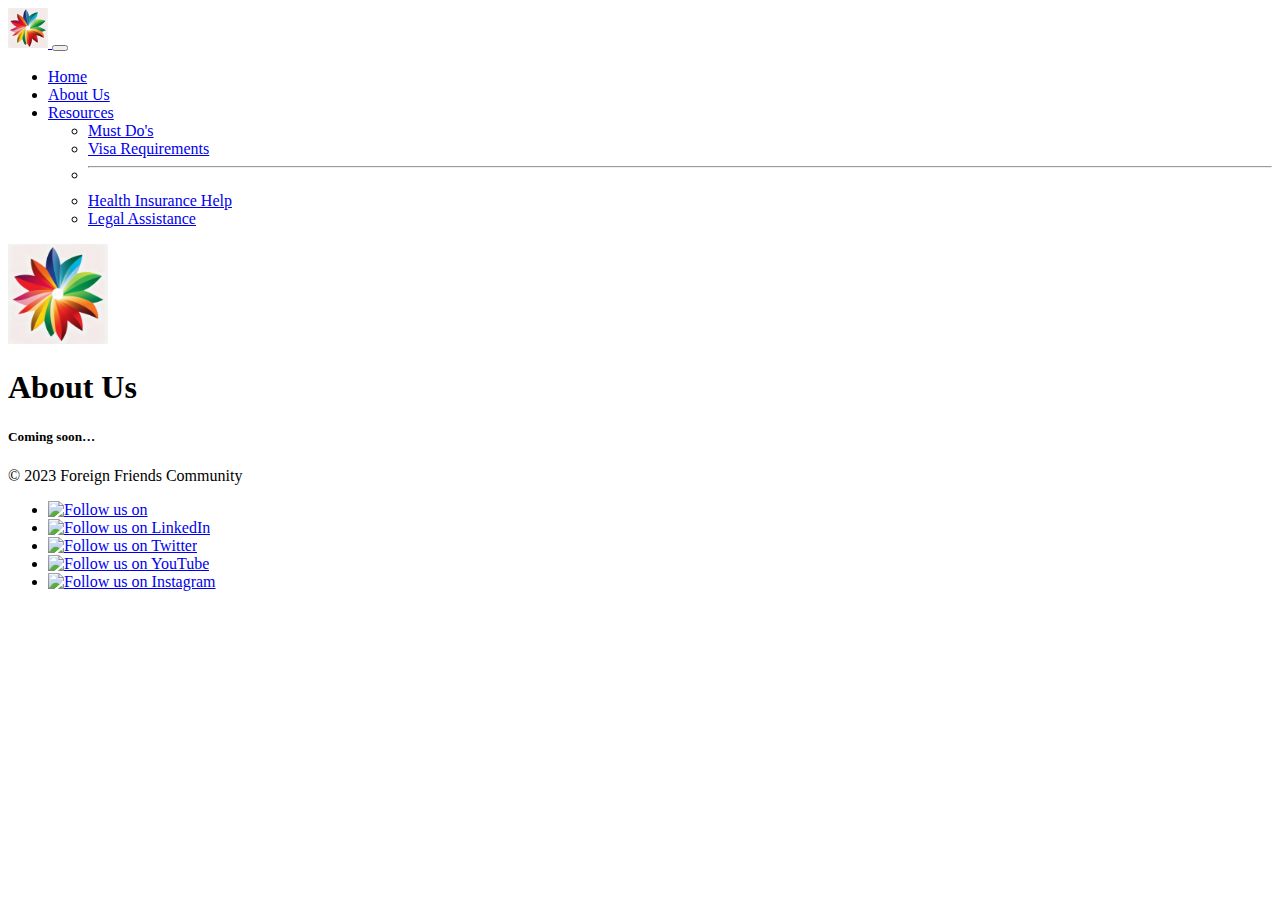
==== about.html @ 631be441 "edits" ====
<!doctype html>
<html lang="en" class="h-100">
  <head>
    <meta charset="utf-8">
    <meta name="viewport" content="width=device-width, initial-scale=1">

    <!-- Bootstrap CSS -->
    <link href="https://cdn.jsdelivr.net/npm/bootstrap@5.2.3/dist/css/bootstrap.min.css" rel="stylesheet" integrity="sha384-rbsA2VBKQhggwzxH7pPCaAqO46MgnOM80zW1RWuH61DGLwZJEdK2Kadq2F9CUG65" crossorigin="anonymous">

    <!-- Own Styles -->
    <link rel="stylesheet" href="css/styles.css">

    <!-- Bootstrap Javascript -->
    <script src="https://cdn.jsdelivr.net/npm/bootstrap@5.2.3/dist/js/bootstrap.bundle.min.js" integrity="sha384-kenU1KFdBIe4zVF0s0G1M5b4hcpxyD9F7jL+jjXkk+Q2h455rYXK/7HAuoJl+0I4" crossorigin="anonymous"></script>

    <title>PRJ4 Base Group Template &mdash; Hero Section UX</title>

    <!-- Google Analytics code goes just below here (check PRJ4 Guide for details) -->

    <!-- End of Google Analytics code -->

  </head>
  <body class="h-100 d-flex flex-column">

    <!-- Navigation bar, adapted from https://getbootstrap.com/docs/5.1/components/navbar/ -->
    <nav class="navbar navbar-expand-lg navbar-light">
      <div class="container-fluid">
        <a class="navbar-brand" href="#">
          <img src="images/logo.jpeg" width="40" alt="Breda University of Applied Sciences">
        </a>
        <button class="navbar-toggler" type="button" data-bs-toggle="collapse" data-bs-target="#navbarSupportedContent" aria-controls="navbarSupportedContent" aria-expanded="false" aria-label="Toggle navigation">
          <span class="navbar-toggler-icon"></span>
        </button>
        <div class="collapse navbar-collapse" id="navbarSupportedContent">
          <ul class="navbar-nav me-auto mb-2 mb-lg-0">
            <li class="nav-item">
              <a class="nav-link active" aria-current="page" href="index.html">Home</a>
            </li>
            
            <li class="nav-item">
              <a class="nav-link" href="about.html">About Us</a>
            </li>
			  <li class="nav-item dropdown">
              <a class="nav-link dropdown-toggle" href="#" id="navbarDropdown" role="button" data-bs-toggle="dropdown" aria-expanded="false">
                Resources
              </a>
              <ul class="dropdown-menu" aria-labelledby="navbarDropdown">
                <li><a class="dropdown-item" href="mustdo.html">Must Do's</a></li>
                <li><a class="dropdown-item" href="visarequire.html">Visa Requirements</a></li>
                <li><hr class="dropdown-divider"></li>
                <li><a class="dropdown-item" href="healthinsurance.html">Health Insurance Help</a></li>
                <li><a class="dropdown-item" href="legal help.html">Legal Assistance</a></li>
              </ul>
			  </li>
			</ul>
        </div>
      </div>
    </nav>
    <!-- End of navigation bar -->

  

   <!-- Start of main placeholder in landing page -->
    <main class="h-100 d-flex flex-column justify-content-center align-items-center">
      <img class="mb-4" src="images/logo.jpeg" width="100">
      <h1>About Us&nbsp;</h1>
      <h5 class="fst-italic mb-5">Coming soon…</h5>
    </main>
    <!-- End of main placeholder -->

    <!-- A footer with socials -->
    <footer class="shadow-lg mt-auto py-4 bg-body">
      <div class="container d-flex justify-content-between align-items-center">
        <p>
          © 2023 Foreign Friends Community
        </p>
        <ul class="list-unstyled d-flex align-items-center opacity-75">
          <li>
            <a href="https://www.facebook.com/foreignfriendscommunity" target="_blank">
              <img class="m-2" src="images/facebook.svg" alt="Follow us on" width="26">
            </a>
          </li>
          <li>
            <a href="https://www.linkedin.com/company/foreignfriendscommunity/" target="_blank">
              <img class="m-2" src="images/linkedin.svg" alt="Follow us on LinkedIn" width="26">
            </a>
          </li>
          <li>
            <a href="https://twitter.com/foreignfriendsco" target="_blank">
              <img class="m-2" src="images/twitter.svg" alt="Follow us on Twitter" width="26">
            </a>
          </li>
          <li>
            <a href="https://www.youtube.com/ForeignFriendsCommunity" target="_blank">
              <img class="m-2" src="images/youtube.svg" alt="Follow us on YouTube" width="26">
            </a>
          </li>
          <li>
            <a href="https://www.instagram.com/foreignfriendsco/" target="_blank">
              <img class="m-2" src="images/instagram.svg" alt="Follow us on Instagram" width="26">
            </a>
          </li>
        </ul>
      </div>
    </footer>
    <!-- End of the grid -->

  </body>
</html>
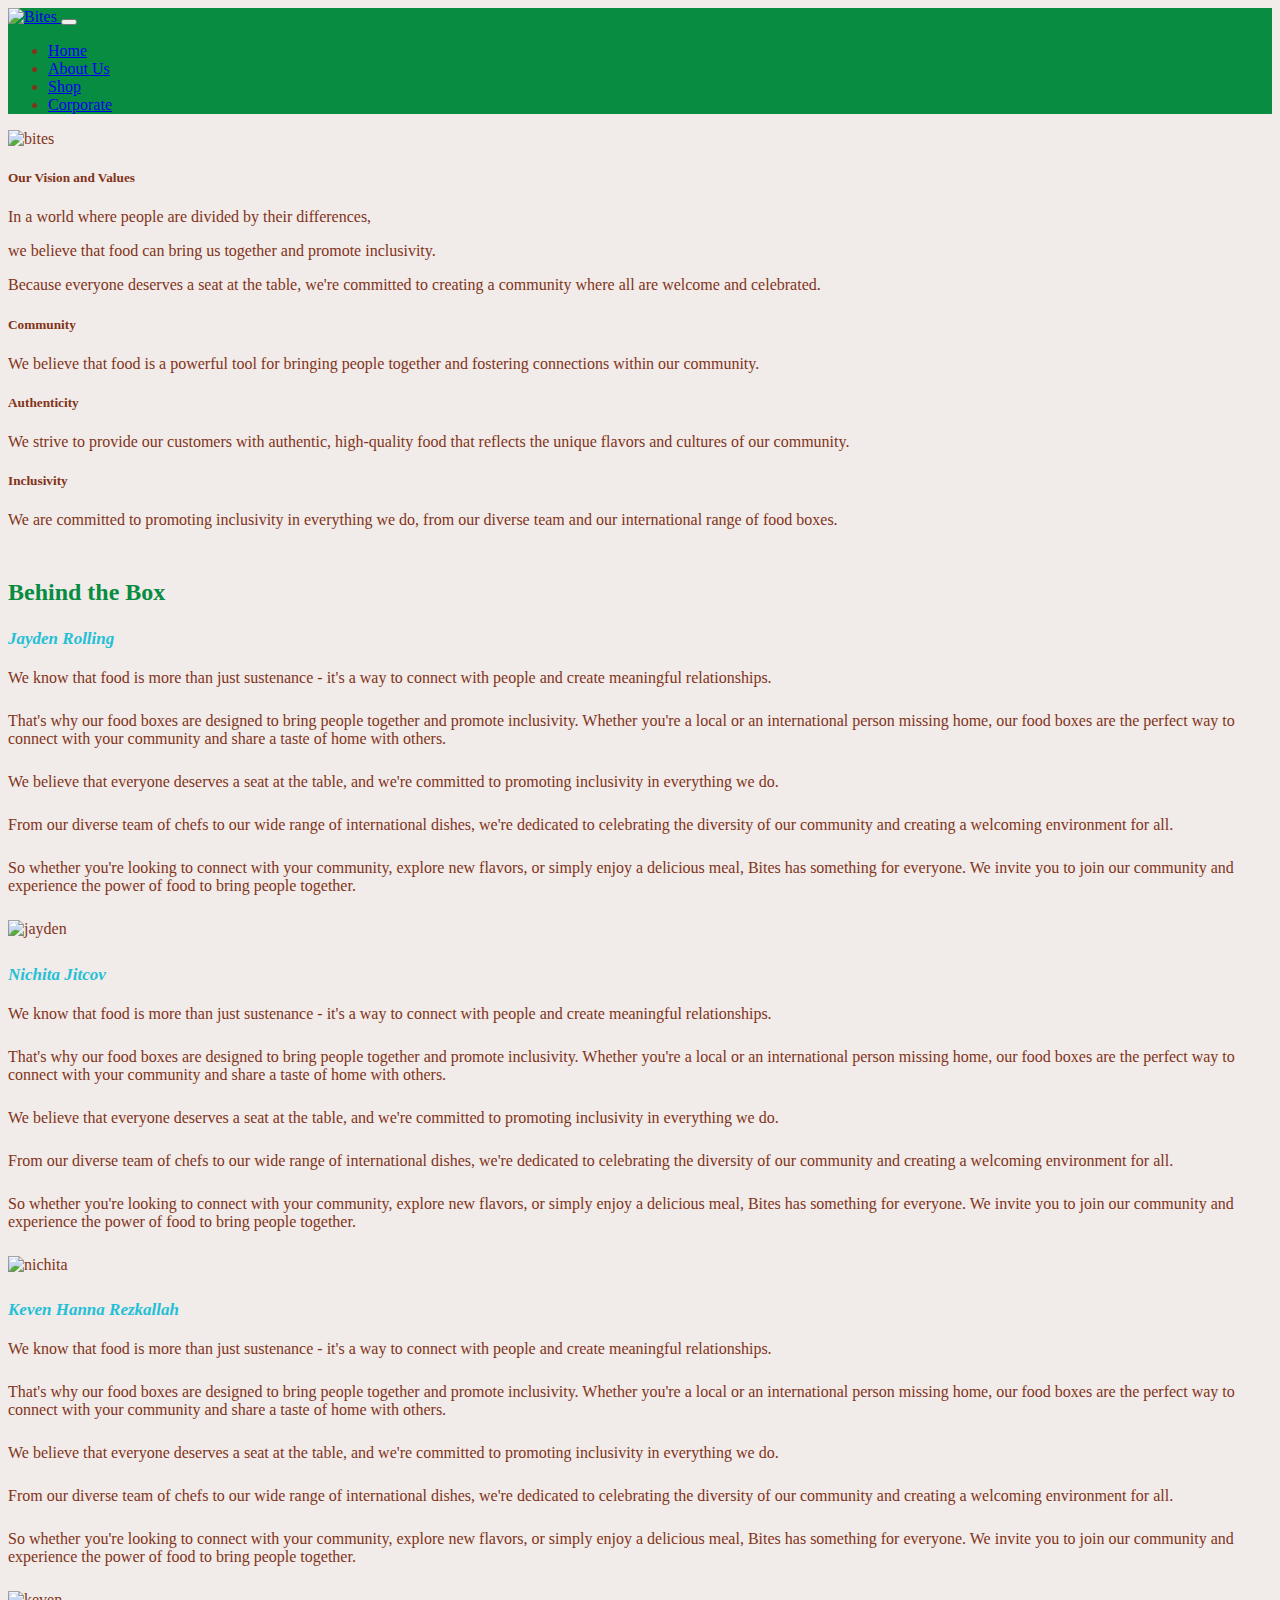
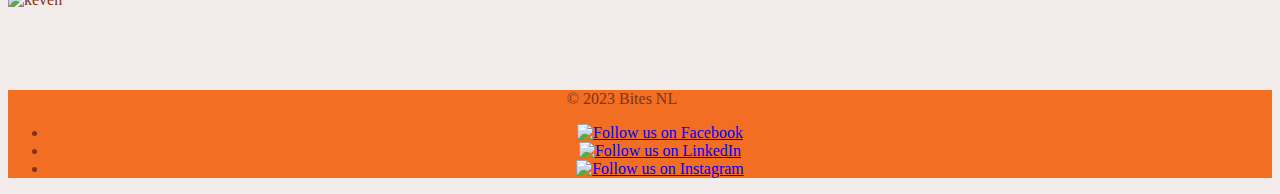
==== commit 8b037676: "font final" ====
--- a/about.html
+++ b/about.html
@@ -1,6 +1,26 @@
 <!doctype html>
 <html lang="en" class="h-100">
   <head>
+	  <style type="text/css">
+@font-face {
+    font-family: "Agrandir";
+    src: url("agrandir/Agrandir-Regular.otf") format("truetype");
+}
+p.customfont { 
+    font-family: "Agrandir";
+}
+</style>
+	  <!-- Google Analytics code goes just below here (check PRJ4 Guide for details) -->
+<!-- Google tag (gtag.js) -->
+<script async src="https://www.googletagmanager.com/gtag/js?id=G-PT42BKTVSH"></script>
+<script>
+  window.dataLayer = window.dataLayer || [];
+  function gtag(){dataLayer.push(arguments);}
+  gtag('js', new Date());
+
+  gtag('config', 'G-PT42BKTVSH');
+</script>
+    <!-- End of Google Analytics code -->
     <meta charset="utf-8">
     <meta name="viewport" content="width=device-width, initial-scale=1">
 
@@ -13,11 +33,8 @@
     <!-- Bootstrap Javascript -->
     <script src="https://cdn.jsdelivr.net/npm/bootstrap@5.2.3/dist/js/bootstrap.bundle.min.js" integrity="sha384-kenU1KFdBIe4zVF0s0G1M5b4hcpxyD9F7jL+jjXkk+Q2h455rYXK/7HAuoJl+0I4" crossorigin="anonymous"></script>
 
-    <title>PRJ4 Base Group Template &mdash; Hero Section UX</title>
+    <title>PRJ4 Team 4 - Bites NL &mdash; About Page</title>
 
-    <!-- Google Analytics code goes just below here (check PRJ4 Guide for details) -->
-
-    <!-- End of Google Analytics code -->
 
   </head>
   <body class="h-100 d-flex flex-column">
@@ -26,7 +43,7 @@
     <nav class="navbar navbar-expand-lg navbar-light">
       <div class="container-fluid">
         <a class="navbar-brand" href="#">
-          <img src="images/logo.jpeg" width="40" alt="Breda University of Applied Sciences">
+          <img src="images/logo.png" width="55" alt="Bites">
         </a>
         <button class="navbar-toggler" type="button" data-bs-toggle="collapse" data-bs-target="#navbarSupportedContent" aria-controls="navbarSupportedContent" aria-expanded="false" aria-label="Toggle navigation">
           <span class="navbar-toggler-icon"></span>
@@ -40,63 +57,133 @@
             <li class="nav-item">
               <a class="nav-link" href="about.html">About Us</a>
             </li>
-			  <li class="nav-item dropdown">
-              <a class="nav-link dropdown-toggle" href="#" id="navbarDropdown" role="button" data-bs-toggle="dropdown" aria-expanded="false">
-                Resources
-              </a>
-              <ul class="dropdown-menu" aria-labelledby="navbarDropdown">
-                <li><a class="dropdown-item" href="mustdo.html">Must Do's</a></li>
-                <li><a class="dropdown-item" href="visarequire.html">Visa Requirements</a></li>
-                <li><hr class="dropdown-divider"></li>
-                <li><a class="dropdown-item" href="healthinsurance.html">Health Insurance Help</a></li>
-                <li><a class="dropdown-item" href="legal help.html">Legal Assistance</a></li>
-              </ul>
+			  <li class="nav-item">
+              <a class="nav-link" href="shop.html">Shop</a>
 			  </li>
+			   <li class="nav-item">
+              <a class="nav-link" href="corporate.html">Corporate</a>
+            </li>
 			</ul>
         </div>
       </div>
     </nav>
     <!-- End of navigation bar -->
 
+<main class="h-100 d-flex flex-column justify-content-center align-items-center">
+      <img class="mb-4" src="images/logo.png" width="300" alt="bites">
+      <h5 class="fst-italic mb-5">Our Vision and Values</h5>
+      <div class="container text-center">
+		  <p>In a world where people are divided by their differences,</p> <p> we believe that food can bring us together and promote inclusivity.</p> <p> Because everyone deserves a seat at the table, we're committed to creating a community where all are welcome and celebrated.
+</p>
+      </div>
+    </main>
   
 
-   <!-- Start of main placeholder in landing page -->
-    <main class="h-100 d-flex flex-column justify-content-center align-items-center">
-      <img class="mb-4" src="images/logo.jpeg" width="100">
-      <h1>About Us&nbsp;</h1>
-      <h5 class="fst-italic mb-5">Coming soon…</h5>
-    </main>
-    <!-- End of main placeholder -->
+   <main class="container my-4">
+      <div class="row g-3 justify-content-evenly">
 
-    <!-- A footer with socials -->
+        <!-- Card #1 -->
+        <div class="col-sm-6 col-lg-4 col-xl-3">
+          <div class="card shadow h-100">
+            <div class="card-body">
+              <h5 class="card-title"><strong>Community</strong></h5>
+              <p class="card-text">We believe that food is a powerful tool for bringing people together and fostering connections within our community.
+</p>
+            </div>
+          </div>
+        </div>
+	   
+
+        <!-- Card #2 -->
+        <div class="col-sm-6 col-lg-4 col-xl-3">
+          <div class="card shadow h-100">
+            <div class="card-body">
+              <h5 class="card-title"><strong>Authenticity</strong>&nbsp;&nbsp;</h5>
+              <p class="card-text">We strive to provide our customers with authentic, high-quality food that reflects the unique flavors and cultures of our community.
+</p>
+            </div>
+          </div>
+        </div>
+
+        <!-- Card #3 -->
+        <div class="col-sm-6 col-lg-4 col-xl-3">
+          <div class="card shadow h-100">
+            <div class="card-body">
+              <h5 class="card-title"><strong>Inclusivity</strong></h5>
+              <p class="card-text">We are committed to promoting inclusivity in everything we do, from our diverse team and our international range of food boxes.
+</p>
+            </div>
+          </div>
+        </div>
+     </div> 
+	 </main>
+	  
+	  <div class="best-features">
+      <div class="container">
+        <div class="row">
+          <div class="col-md-12">
+            <div class="section-heading">
+              <h2><strong>Behind the Box</strong></h2>
+            </div>
+          </div>
+          <div class="col-md-6">
+            <div class="left-content">
+              <h4><em>Jayden Rolling</em></h4>
+              <p>We know that food is more than just sustenance - it's a way to connect with people and create meaningful relationships. </p>
+				<p>That's why our food boxes are designed to bring people together and promote inclusivity. Whether you're a local or an international person missing home, our food boxes are the perfect way to connect with your community and share a taste of home with others.</p> <p>We believe that everyone deserves a seat at the table, and we're committed to promoting inclusivity in everything we do. </p> <p>From our diverse team of chefs to our wide range of international dishes, we're dedicated to celebrating the diversity of our community and creating a welcoming environment for all.</p> <p>So whether you're looking to connect with your community, explore new flavors, or simply enjoy a delicious meal, Bites has something for everyone. We invite you to join our community and experience the power of food to bring people together.</p>
+            </div>
+          </div>
+          <div class="col-md-6">
+            <div class="right-image">
+              <img src="images/jayden.jpg" alt="jayden">
+            </div>
+          </div>
+			 <div class="col-md-6">
+            <div class="left-content">
+              <h4><em>Nichita Jitcov</em></h4>
+              <p>We know that food is more than just sustenance - it's a way to connect with people and create meaningful relationships. </p>
+				<p>That's why our food boxes are designed to bring people together and promote inclusivity. Whether you're a local or an international person missing home, our food boxes are the perfect way to connect with your community and share a taste of home with others.</p> <p>We believe that everyone deserves a seat at the table, and we're committed to promoting inclusivity in everything we do. </p> <p>From our diverse team of chefs to our wide range of international dishes, we're dedicated to celebrating the diversity of our community and creating a welcoming environment for all.</p> <p>So whether you're looking to connect with your community, explore new flavors, or simply enjoy a delicious meal, Bites has something for everyone. We invite you to join our community and experience the power of food to bring people together.</p>
+            </div>
+          </div>
+          <div class="col-md-6">
+            <div class="right-image">
+              <img src="images/nichita.jpg" alt="nichita">
+            </div>
+          </div>
+			 <div class="col-md-6">
+            <div class="left-content">
+              <h4><em>Keven Hanna Rezkallah</em></h4>
+              <p>We know that food is more than just sustenance - it's a way to connect with people and create meaningful relationships. </p>
+				<p>That's why our food boxes are designed to bring people together and promote inclusivity. Whether you're a local or an international person missing home, our food boxes are the perfect way to connect with your community and share a taste of home with others.</p> <p>We believe that everyone deserves a seat at the table, and we're committed to promoting inclusivity in everything we do. </p> <p>From our diverse team of chefs to our wide range of international dishes, we're dedicated to celebrating the diversity of our community and creating a welcoming environment for all.</p> <p>So whether you're looking to connect with your community, explore new flavors, or simply enjoy a delicious meal, Bites has something for everyone. We invite you to join our community and experience the power of food to bring people together.</p>
+            </div>
+          </div>
+          <div class="col-md-6">
+            <div class="right-image">
+              <img src="images/keven.jpg" alt="keven">
+            </div>
+          </div>
+        </div>
+      </div>
+    </div>
+
+  <!-- A footer with socials -->
     <footer class="shadow-lg mt-auto py-4 bg-body">
       <div class="container d-flex justify-content-between align-items-center">
         <p>
-          © 2023 Foreign Friends Community
-        </p>
+        © 2023 Bites NL&nbsp; &nbsp; &nbsp; &nbsp; &nbsp; </p>
         <ul class="list-unstyled d-flex align-items-center opacity-75">
           <li>
-            <a href="https://www.facebook.com/foreignfriendscommunity" target="_blank">
-              <img class="m-2" src="images/facebook.svg" alt="Follow us on" width="26">
+            <a href="https://www.facebook.com/profile.php?id=100090183999374" target="_blank">
+              <img class="m-2" src="images/facebook.svg" alt="Follow us on Facebook" width="26">
             </a>
           </li>
           <li>
-            <a href="https://www.linkedin.com/company/foreignfriendscommunity/" target="_blank">
+            <a href="https://www.linkedin.com/in/bites-nl-70115a26a/" target="_blank">
               <img class="m-2" src="images/linkedin.svg" alt="Follow us on LinkedIn" width="26">
             </a>
           </li>
           <li>
-            <a href="https://twitter.com/foreignfriendsco" target="_blank">
-              <img class="m-2" src="images/twitter.svg" alt="Follow us on Twitter" width="26">
-            </a>
-          </li>
-          <li>
-            <a href="https://www.youtube.com/ForeignFriendsCommunity" target="_blank">
-              <img class="m-2" src="images/youtube.svg" alt="Follow us on YouTube" width="26">
-            </a>
-          </li>
-          <li>
-            <a href="https://www.instagram.com/foreignfriendsco/" target="_blank">
+            <a href="https://www.instagram.com/bitesnl/" target="_blank">
               <img class="m-2" src="images/instagram.svg" alt="Follow us on Instagram" width="26">
             </a>
           </li>
--- a/css/styles.css
+++ b/css/styles.css
@@ -0,0 +1,715 @@
+/* Importing a Google Font */
+
+
+
+/* Changing the main font and background colour */
+
+body {
+	font-family: Agrandir, "Agrandir Grand Heavy", "Agrandir Grand Light", "Agrandir Narrow", "Agrandir Thin", "Agrandir Tight", "Agrandir Wide Black", "Agrandir Wide Light";
+	background-color: #F1EBEA;
+	color: #813418;
+}
+
+/* Changing the background colour for the header */
+
+header {
+	font-family: Agrandir, "Agrandir Grand Heavy", "Agrandir Grand Light", "Agrandir Narrow", "Agrandir Thin", "Agrandir Tight", "Agrandir Wide Black", "Agrandir Wide Light";
+	background-color: #078C41;
+}
+h2 {
+	color: #078C41;
+	font-family: Agrandir, "Agrandir Grand Heavy", "Agrandir Grand Light", "Agrandir Narrow", "Agrandir Thin", "Agrandir Tight", "Agrandir Wide Black", "Agrandir Wide Light"
+}
+
+h6 {
+	color: #078C41;
+}
+
+td,th,tr,row {
+	color: #813418;
+}
+
+
+
+
+
+/* Changing the background color for the navigation bar */
+
+.navbar {
+	background-color: #078C41;
+}
+
+/* Effect on social media buttons */
+
+footer a:hover {
+	opacity: .5
+}
+footer {
+	background-color: #F26E22;
+}
+/* Corporate navbar */
+
+#navbar-corporate a.active {
+	color: #800000;
+	font-weight: bold;
+}
+
+
+/* Latest Produtcs */
+
+.latest-products {
+	margin-top: 100px;
+}
+
+.latest-products .section-heading a {
+	float: right;
+	margin-top: -35px;
+	text-transform: uppercase;
+	font-size: 13px;
+	font-weight: 700;
+	color: #f33f3f;
+}
+
+.product-item {
+	border: 1px solid #eee;
+	margin-bottom: 30px;
+}
+
+.product-item .down-content {
+	padding: 30px;
+	position: relative;
+}
+
+.product-item img {
+	width: 100%;
+	overflow: hidden;
+}
+
+.product-item .down-content h4 {
+	font-size: 17px;
+	color: #f22233;
+	margin-bottom: 20px;
+}
+
+.product-item .down-content h6 {
+	position: absolute;
+	top: 30px;
+	right: 30px;
+	font-size: 18px;
+	color: #121212;
+}
+
+.product-item .down-content p {
+	margin-bottom: 20px;
+}
+
+.product-item .down-content ul li {
+	display: inline-block;
+}
+
+.product-item .down-content ul li i {
+	color: #f33f3f;
+	font-size: 14px;
+}
+
+.product-item .down-content span {
+	position: absolute;
+	right: 30px;
+	bottom: 30px;
+	font-size: 13px;
+	color: #f33f3f;
+	font-weight: 500;
+}
+
+
+
+
+/* Best Features */
+
+.about-features {
+	margin-top: 100px!important;
+}
+
+.about-features p {
+	border-bottom: 1px solid #eee;
+	padding-bottom: 20px;
+}
+
+.about-features .container .row {
+	padding-bottom: 0px!important;
+	border-bottom: none!important;
+}
+
+.best-features {
+	margin-top: 50px;
+}
+
+.best-features .container .row {
+	border-bottom: 1px solid #eee;
+	padding-bottom: 60px;
+}
+
+.best-features img {
+	width: 100%;
+	overflow: hidden;
+}
+
+.best-features h4 {
+	font-size: 17px;
+	color: #23c0d5;
+	margin-bottom: 20px;
+}
+
+.best-features ul.featured-list li {
+	display: block;
+	margin-bottom: 10px;
+}
+
+.best-features p {
+	margin-bottom: 25px;
+}
+
+.best-features ul.featured-list li a {
+	font-size: 14px;
+	color: #4a4a4a;
+	font-weight: 300;
+	transition: all .3s;
+	position: relative;
+	padding-left: 13px;
+}
+
+.best-features ul.featured-list li a:before {
+	content: '';
+	width: 5px;
+	height: 5px;
+	display: inline-block;
+	background-color: #4a4a4a;
+	position: absolute;
+	left: 0;
+	transition: all .3s;
+	top: 8px;
+}
+
+.best-features ul.featured-list li a:hover {
+	color: #f33f3f;
+}
+
+.best-features ul.featured-list li a:hover::before {
+	background-color: #f33f3f;
+}
+
+.best-features .filled-button {
+	margin-top: 20px;
+}
+
+
+
+
+
+/* Call To Action */
+
+.call-to-action .inner-content {
+	margin-top: 60px;
+	padding: 30px;
+	background-color: #f7f7f7;
+	border-radius: 5px;
+}
+
+.call-to-action .inner-content h4 {
+	font-size: 17px;
+	color: #1a6692;
+	margin-bottom: 15px;
+}
+
+.call-to-action .inner-content em {
+	font-style: normal;
+	font-weight: 700;
+}
+
+.call-to-action .inner-content .col-md-4 {
+	text-align: right;
+}
+
+.call-to-action .inner-content .filled-button {
+	margin-top: 12px;
+}
+
+
+
+
+/* Footer */
+
+footer {
+	text-align: center;
+}
+
+footer .inner-content {
+	border-top: 1px solid #eee;
+	margin-top: 60px;
+	padding: 60px 0px;
+}
+
+footer .inner-content p {
+	text-transform: uppercase;
+}
+
+footer .inner-content p a {
+	color: #f33f3f;
+	margin-left: 3px;
+}
+
+
+
+
+/* Product Page */
+
+.products {
+	margin-top: 100px;
+}
+
+.products .filters {
+	text-align: center;
+	border-bottom: 1px solid #eee;
+	padding-bottom: 10px;
+	margin-bottom: 60px;
+}
+
+.products .filters li {
+	text-transform: uppercase;
+	font-size: 13px;
+	font-weight: 700;
+	color: #121212;
+	display: inline-block;
+	margin: 0px 10px;
+	transition: all .3s;
+	cursor: pointer;
+}
+
+.products .filters ul li.active,
+.products .filters ul li:hover {
+  color: #f33f3f;
+}
+
+.products ul.pages {
+	margin-top: 30px;
+	text-align: center;
+}
+
+.products ul.pages li {
+	display: inline-block;
+	margin: 0px 2px;
+}
+
+.products ul.pages li a {
+	width: 44px;
+	height: 44px;
+	display: inline-block;
+	line-height: 42px;
+	border: 1px solid #eee;
+	font-size: 15px;
+	font-weight: 700;
+	color: #121212;
+	transition: all .3s;
+}
+
+.products ul.pages li a:hover,
+.products ul.pages li.active a {
+	background-color: #f33f3f;
+	border-color: #f33f3f;
+	color: #fff;
+}
+
+
+
+
+/* Team Members */
+
+.team-members {
+	margin-top: 100px;
+}
+
+.team-member {
+	border: 1px solid #eee;
+	margin-bottom: 30px;
+}
+
+.team-member img {
+	width: 100%;
+	overflow: hidden;
+}
+
+.team-member .down-content {
+	padding: 30px;
+	text-align: center;
+}
+
+.team-member .thumb-container {
+	position: relative;
+}
+
+.team-member .thumb-container .hover-effect {
+	position: absolute;
+	background-color: rgba(243,63,63,0.9);
+	top: 0;
+	left: 0;
+	width: 100%;
+	height: 100%;
+	opacity: 0;
+	visibility: hidden;
+	transition: all .5s;
+}
+
+.team-member .thumb-container .hover-effect .hover-content {
+	position: absolute;
+	display: inline-block;
+	width: 100%;
+	text-align: center;
+	top: 50%;
+	transform: translateY(-50%);
+}
+
+.team-member .thumb-container .hover-effect .hover-content ul.social-icons li a:hover {
+	background-color: #fff;
+	color: #f33f3f;
+}
+
+.team-member:hover .hover-effect {
+	visibility: visible;
+	opacity: 1;
+}
+
+.team-member .down-content h4 {
+	font-size: 17px;
+	color: #1a6692;
+	margin-bottom: 8px;
+}
+
+.team-member .down-content span {
+	display: block;
+	font-size: 13px;
+	color: #f33f3f;
+	font-weight: 500;
+	margin-bottom: 20px;
+}
+
+
+
+
+/* Services */
+
+.services {
+	background-image: url(../images/services-bg.jpg);
+	background-position: center center;
+	background-repeat: no-repeat;
+	background-size: cover;
+	background-attachment: fixed;
+	padding: 100px 0px;
+}
+
+.services .service-item {
+	text-align: center;
+}
+
+.services .service-item .icon {
+	background-color: #f7f7f7;
+	padding: 40px;
+}
+
+.services .service-item .icon i {
+	width: 100px;
+	height: 100px;
+	display: inline-block;
+	text-align: center;
+	line-height: 100px;
+	background-color: #f33f3f;
+	color: #fff;
+	font-size: 32px;
+}
+
+.services .service-item .down-content {
+	background-color: #fff;
+	padding: 40px 30px;
+}
+
+.services .service-item .down-content h4 {
+	font-size: 17px;
+	color: #1a6692;
+	margin-bottom: 20px;
+}
+
+.services .service-item .down-content p {
+	margin-bottom: 25px;
+}
+
+
+
+
+/* Clients */
+
+.happy-clients {
+	margin-top: 100px;
+	margin-bottom: 40px;
+}
+
+.happy-clients .client-item img {
+	max-width: 100%;
+	overflow: hidden;
+	transition: all .3s;
+	cursor: pointer;
+}
+
+.happy-clients .client-item img:hover {
+	opacity: 0.8;
+}
+
+
+
+
+/* Find Us */
+
+.find-us {
+	margin-top: 100px;
+}
+
+.find-us p {
+	border-bottom: 1px solid #eee;
+	padding-bottom: 30px;
+	margin-bottom: 30px;
+}
+
+.find-us h4 {
+	font-size: 17px;
+	color: #1a6692;
+	margin-bottom: 20px;
+}
+
+.find-us .left-content {
+	margin-left: 30px;
+}
+
+
+
+/* Send Message */
+
+.send-message {
+	margin-top: 100px;
+}
+
+.contact-form input {
+	font-size: 14px;
+	width: 100%;
+	height: 44px;
+	display: inline-block;
+	line-height: 42px;
+	border: 1px solid #eee;
+	border-radius: 0px;
+	margin-bottom: 30px;
+}
+
+.contact-form input:focus {
+	box-shadow: none;
+	border: 1px solid #eee;
+}
+
+.contact-form textarea {
+	font-size: 14px;
+	width: 100%;
+	min-width: 100%;
+	min-height: 120px;
+	height: 120px;
+	max-height: 180px;
+	border: 1px solid #eee;
+	border-radius: 0px;
+	margin-bottom: 30px;
+}
+
+.contact-form textarea:focus {
+	box-shadow: none;
+	border: 1px solid #eee;
+}
+
+.contact-form button.filled-button {
+	background-color: #f33f3f;
+	color: #fff;
+	font-size: 14px;
+	text-transform: capitalize;
+	font-weight: 300;
+	padding: 10px 20px;
+	border-radius: 5px;
+	display: inline-block;
+	transition: all 0.3s;
+	border: none;
+	outline: none;
+	cursor: pointer;
+}
+
+.contact-form button.filled-button:hover {
+	background-color: #121212;
+	color: #fff;
+}
+
+.accordion {
+	margin-left: 30px;
+}
+
+.accordion a {
+	cursor: pointer;
+	font-size: 17px;
+	color: #1a6692!important;
+	margin-bottom: 20px;
+	transition: all .3s;
+}
+
+.accordion a:hover {
+	color: #f33f3f!important;
+}
+
+.accordion a.active {
+  color: #f33f3f!important;
+}
+
+.accordion li .content {
+  display: none;
+  margin-top: 10px;
+}
+
+.accordion li:first-child {
+	border-top: 1px solid #eee;
+}
+
+.accordion li {
+	border-bottom: 1px solid #eee;
+	padding: 15px 0px;
+}
+
+/* Responsive Style */
+@media (max-width: 768px) {
+	.banner .text-content {
+		width: 90%;
+		margin-left: 5%;
+	}
+	.banner .text-content h4 {
+		font-size: 22px;
+	}
+
+	.banner .text-content h2 {
+		font-size: 36px;
+		letter-spacing: 0.5px;
+	}
+	.banner-item-01,
+	.banner-item-02,
+	.banner-item-03 {
+		padding: 180px 0px;
+	}
+	.page-heading .text-content h4 {
+		font-size: 22px;
+	}
+
+	.page-heading .text-content h2 {
+		font-size: 36px;
+		letter-spacing: 0.5px;
+	}
+	.latest-products .section-heading a {
+		float: none;
+		margin-top: 0px;
+		display: block;
+		margin-bottom: 20px;
+	}
+	.product-item .down-content h4 {
+		margin-bottom: 20px!important;
+	}
+	.product-item .down-content h6 {
+		position: absolute!important;
+		top: 30px!important;
+		right: 30px!important;
+	}
+	.product-item .down-content span {
+		position: absolute!important;
+		right: 30px!important;
+		bottom: 30px!important;
+	}
+	.best-features .left-content {
+		margin-bottom: 30px;
+	}
+	.call-to-action .inner-content {
+		text-align: center;
+	}
+	.call-to-action .inner-content .filled-button {
+		text-align: center;
+		width: 100%;
+		margin-top: 20px;
+	}
+	.about-features img {
+		margin-bottom: 30px;
+	}
+	.service-item {
+		margin-bottom: 30px;
+	}
+	.find-us #map {
+		margin-bottom: 30px;
+	}
+	.find-us .left-content {
+		margin-left: 0px;
+	}
+	.send-message .accordion {
+		margin-top: 30px;
+		margin-left: 0px;
+	}
+}
+
+@media (max-width: 992px) {
+	.navbar .navbar-brand {
+		position: absolute;
+		left: 30px;
+		top: 32px;
+	}
+	.navbar .navbar-brand {
+		width: auto;
+	}
+	.navbar:after {
+		display: none;
+	}
+	#navbarResponsive {
+	    z-index: 99999;
+	    position: absolute;
+	    top: 80px;
+	    left: 0;
+	    width: 100%;
+	    text-align: center;
+	    background-color: #fff;
+	    box-shadow: 0px 10px 10px rgba(0,0,0,0.1);
+	}
+	.navbar .navbar-nav .nav-item {
+		border-bottom: 1px solid #eee;
+	}
+	.navbar .navbar-nav .nav-item:last-child {
+		border-bottom: none;
+	}
+	.navbar .navbar-nav a.nav-link {
+		padding: 15px 0px;
+		color: #1e1e1e!important;
+	}
+	.navbar .navbar-nav .nav-link:hover,
+	.navbar .navbar-nav .active>.nav-link,
+	.navbar .navbar-nav .nav-link.active,
+	.navbar .navbar-nav .nav-link.show,
+	.navbar .navbar-nav .show>.nav-link {
+		color: #f33f3f!important;
+		border-bottom: none!important;
+		padding-bottom: 15px;
+	}
+	.product-item .down-content h4 {
+		margin-bottom: 10px;
+	}
+	.product-item .down-content h6 {
+		position: relative;
+		top: 0;
+		right: 0;
+		margin-bottom: 20px;
+	}
+	.product-item .down-content span {
+		position: relative;
+		right: 0;
+		bottom: 0;
+	}
+}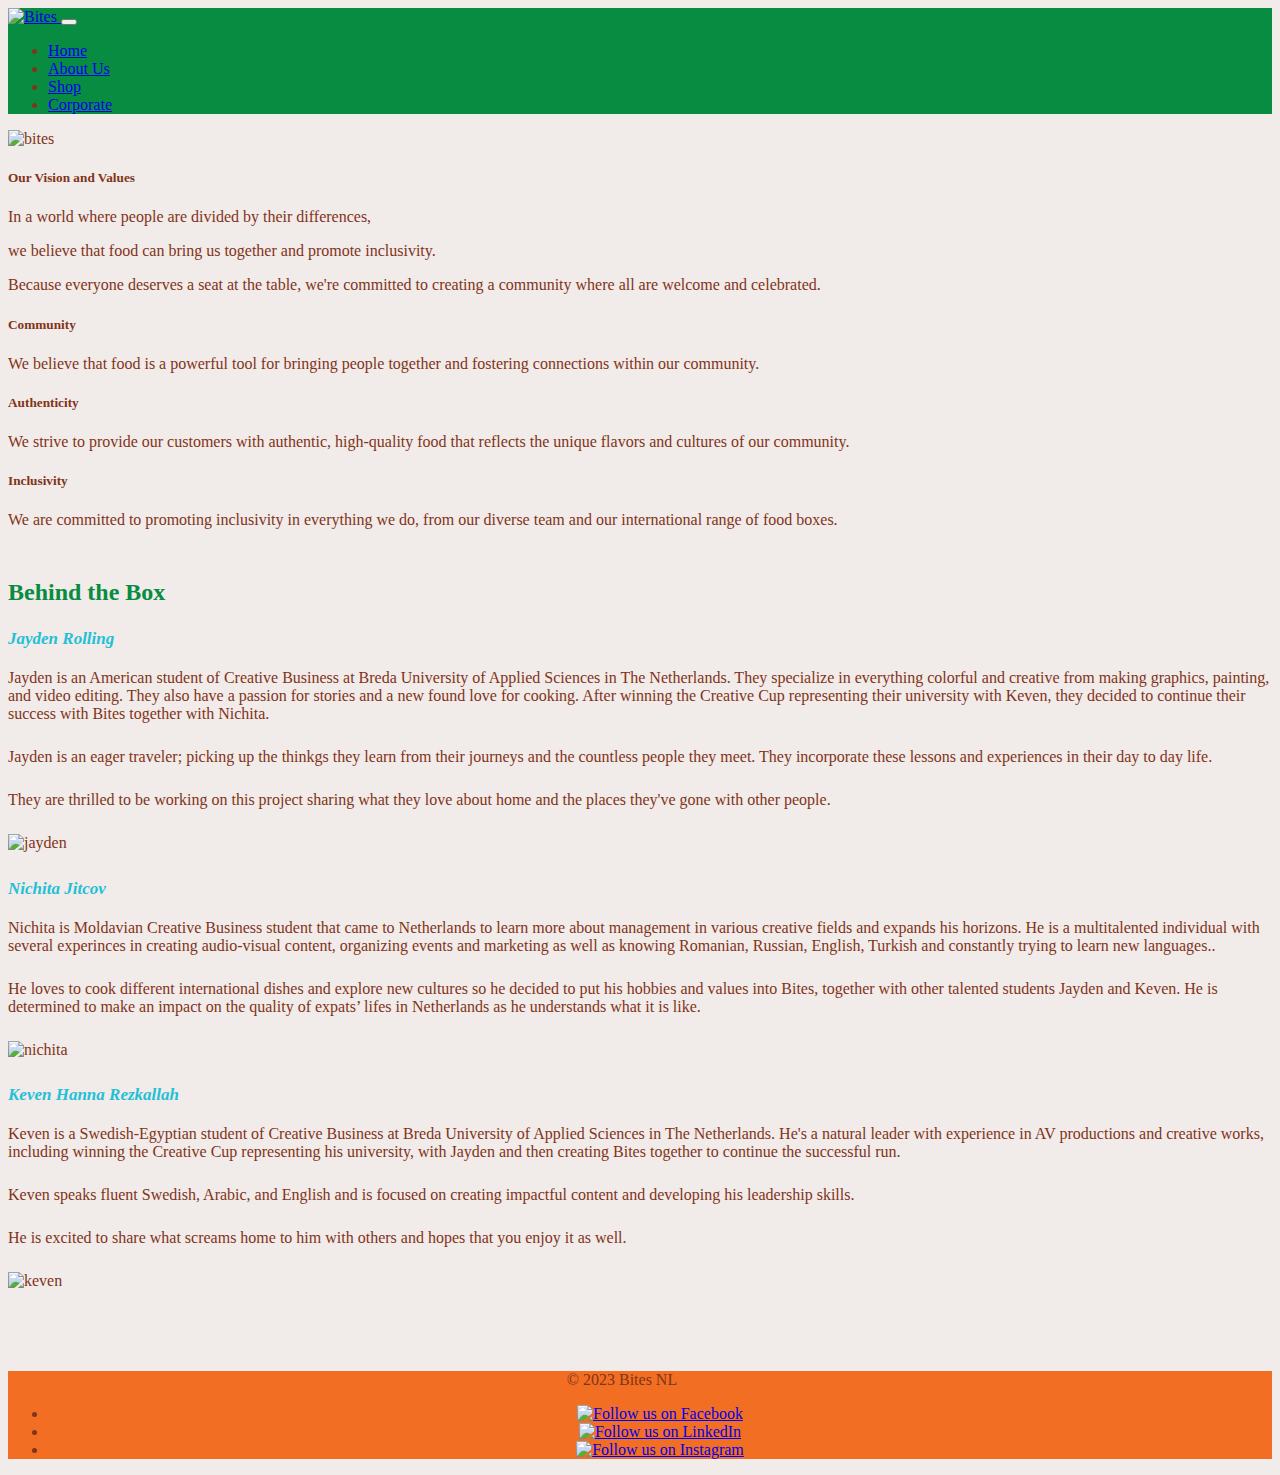
==== commit 10b117dd: "mostly corp stuff" ====
--- a/about.html
+++ b/about.html
@@ -129,8 +129,10 @@
           <div class="col-md-6">
             <div class="left-content">
               <h4><em>Jayden Rolling</em></h4>
-              <p>We know that food is more than just sustenance - it's a way to connect with people and create meaningful relationships. </p>
-				<p>That's why our food boxes are designed to bring people together and promote inclusivity. Whether you're a local or an international person missing home, our food boxes are the perfect way to connect with your community and share a taste of home with others.</p> <p>We believe that everyone deserves a seat at the table, and we're committed to promoting inclusivity in everything we do. </p> <p>From our diverse team of chefs to our wide range of international dishes, we're dedicated to celebrating the diversity of our community and creating a welcoming environment for all.</p> <p>So whether you're looking to connect with your community, explore new flavors, or simply enjoy a delicious meal, Bites has something for everyone. We invite you to join our community and experience the power of food to bring people together.</p>
+              <p>Jayden is an American student of Creative Business at Breda University of Applied Sciences in The Netherlands. They specialize in everything colorful and creative from making graphics, painting, and video editing. They also have a passion for stories and a new found love for cooking. After winning the Creative Cup representing their university with Keven, they decided to continue their success with Bites together with Nichita.</p>
+				<p>Jayden is an eager traveler; picking up the thinkgs they learn from their journeys and the countless people they meet. They incorporate these lessons and experiences in their day to day life. </p>
+				<p> They are thrilled to be working on this project sharing what they love about home and the places they've gone with other people.</p>
+				
             </div>
           </div>
           <div class="col-md-6">
@@ -141,8 +143,9 @@
 			 <div class="col-md-6">
             <div class="left-content">
               <h4><em>Nichita Jitcov</em></h4>
-              <p>We know that food is more than just sustenance - it's a way to connect with people and create meaningful relationships. </p>
-				<p>That's why our food boxes are designed to bring people together and promote inclusivity. Whether you're a local or an international person missing home, our food boxes are the perfect way to connect with your community and share a taste of home with others.</p> <p>We believe that everyone deserves a seat at the table, and we're committed to promoting inclusivity in everything we do. </p> <p>From our diverse team of chefs to our wide range of international dishes, we're dedicated to celebrating the diversity of our community and creating a welcoming environment for all.</p> <p>So whether you're looking to connect with your community, explore new flavors, or simply enjoy a delicious meal, Bites has something for everyone. We invite you to join our community and experience the power of food to bring people together.</p>
+              <p>Nichita is Moldavian Creative Business student that came to Netherlands to learn more about management in various creative fields and expands his horizons. He is a multitalented individual with several experinces in creating audio-visual content, organizing events and marketing as well as knowing Romanian, Russian, English, Turkish and constantly trying to learn new languages..</p>
+<p>He loves to cook different international dishes and explore new cultures so he decided to put his hobbies and values into Bites, together with other talented students Jayden and Keven.
+He is determined to make an impact on the quality of expats’ lifes in Netherlands as he understands what it is like.</p>
             </div>
           </div>
           <div class="col-md-6">
@@ -153,8 +156,10 @@
 			 <div class="col-md-6">
             <div class="left-content">
               <h4><em>Keven Hanna Rezkallah</em></h4>
-              <p>We know that food is more than just sustenance - it's a way to connect with people and create meaningful relationships. </p>
-				<p>That's why our food boxes are designed to bring people together and promote inclusivity. Whether you're a local or an international person missing home, our food boxes are the perfect way to connect with your community and share a taste of home with others.</p> <p>We believe that everyone deserves a seat at the table, and we're committed to promoting inclusivity in everything we do. </p> <p>From our diverse team of chefs to our wide range of international dishes, we're dedicated to celebrating the diversity of our community and creating a welcoming environment for all.</p> <p>So whether you're looking to connect with your community, explore new flavors, or simply enjoy a delicious meal, Bites has something for everyone. We invite you to join our community and experience the power of food to bring people together.</p>
+              
+				<p>Keven is a Swedish-Egyptian student of Creative Business at Breda University of Applied Sciences in The Netherlands. He's a natural leader with experience in AV productions and creative works, including winning the Creative Cup representing his university, with Jayden and then creating Bites together to continue the successful run. </p>
+				<p>Keven speaks fluent Swedish, Arabic, and English and is focused on creating impactful content and developing his leadership skills.</p>
+				<p>He is excited to share what screams home to him with others and hopes that you enjoy it as well.</p>
             </div>
           </div>
           <div class="col-md-6">
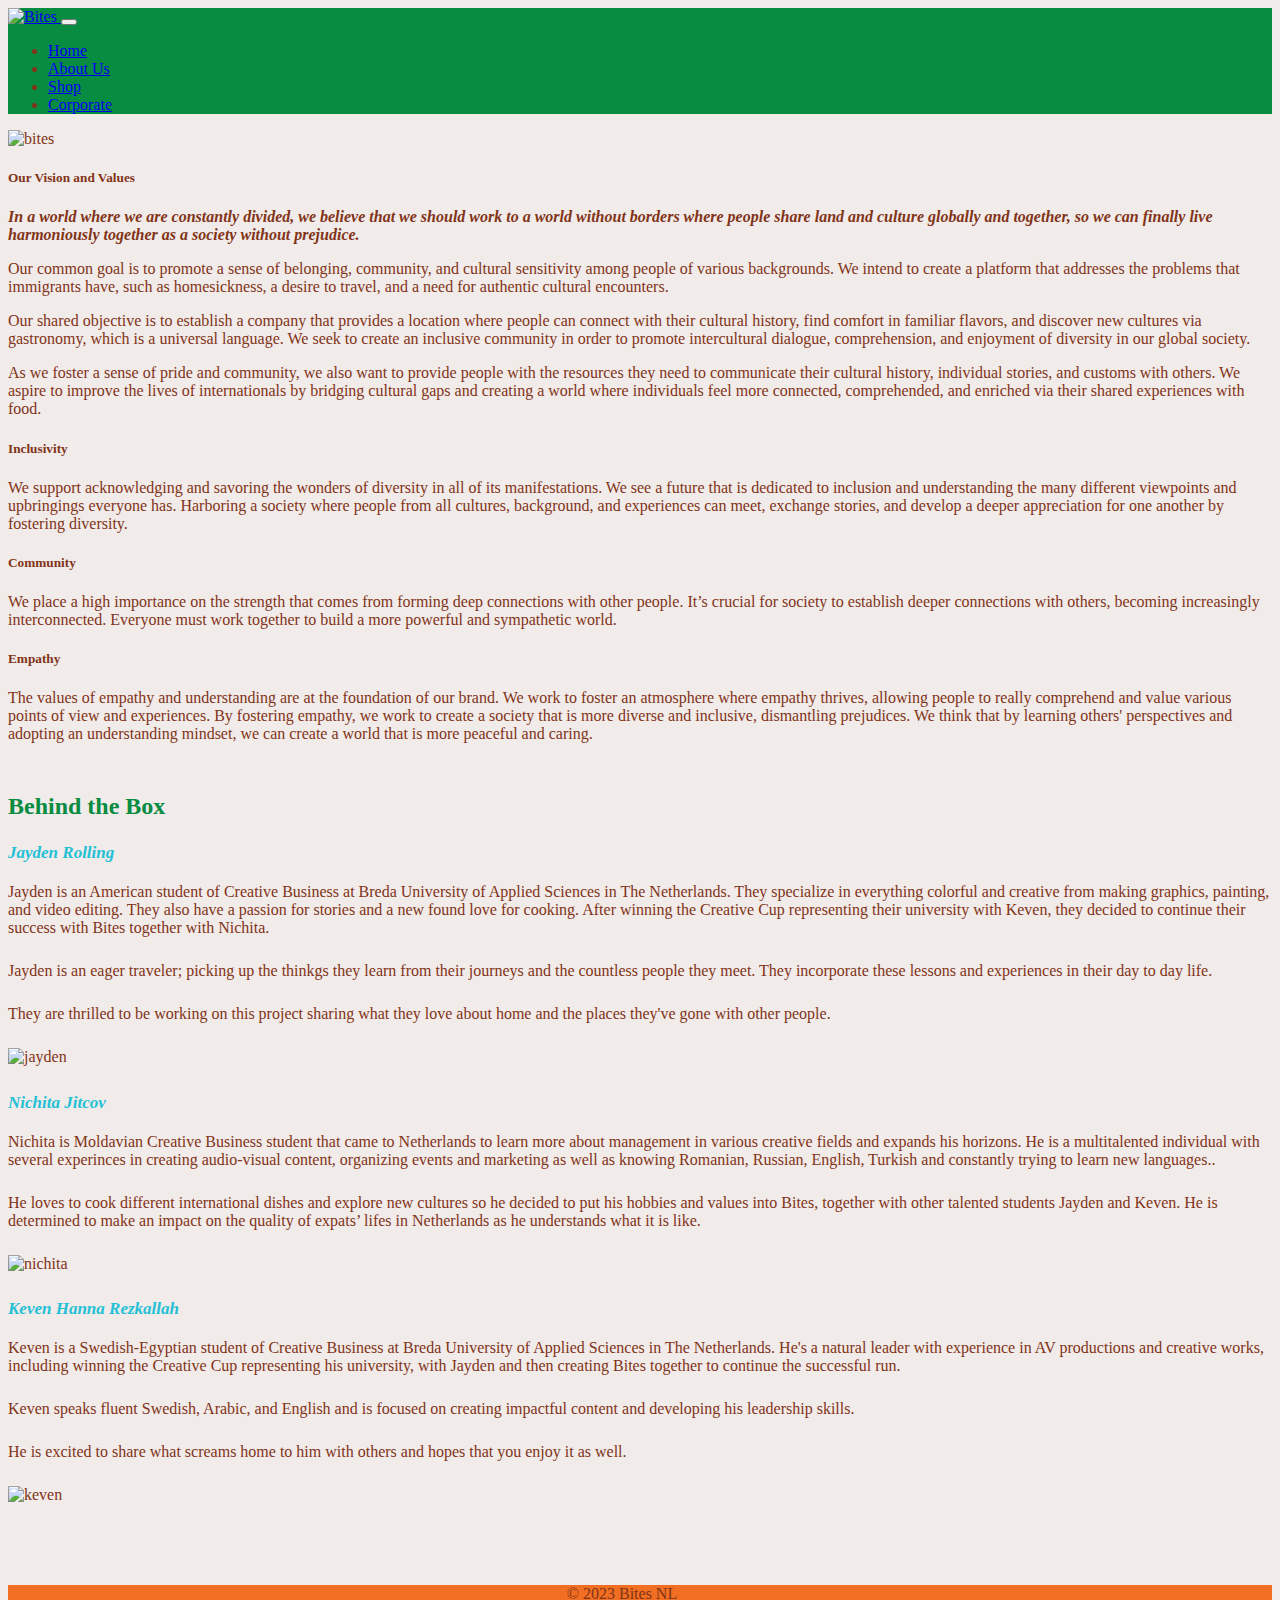
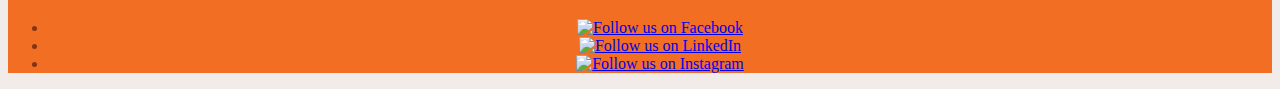
==== commit 3dddf8da: "edited content" ====
--- a/about.html
+++ b/about.html
@@ -73,7 +73,16 @@
       <img class="mb-4" src="images/logo.png" width="300" alt="bites">
       <h5 class="fst-italic mb-5">Our Vision and Values</h5>
       <div class="container text-center">
-		  <p>In a world where people are divided by their differences,</p> <p> we believe that food can bring us together and promote inclusivity.</p> <p> Because everyone deserves a seat at the table, we're committed to creating a community where all are welcome and celebrated.
+	    <p><em><strong>In a world where we are constantly divided, we believe that we should work to a world without borders where people share land and culture globally and together, so we can finally live harmoniously together as a society without prejudice. </strong></em></p>
+<p>Our common goal is to promote a sense of belonging, community, and cultural sensitivity among people of various backgrounds. We intend to create a platform that addresses the problems that immigrants have, such as homesickness, a desire to travel, and a need for authentic cultural encounters.   </p> <p>
+
+   
+
+Our shared objective is to establish a company that provides a location where people can connect with their cultural history, find comfort in familiar flavors, and discover new cultures via gastronomy, which is a universal language. We seek to create an inclusive community in order to promote intercultural dialogue, comprehension, and enjoyment of diversity in our global society. </p> <p>
+
+ 
+
+As we foster a sense of pride and community, we also want to provide people with the resources they need to communicate their cultural history, individual stories, and customs with others. We aspire to improve the lives of internationals by bridging cultural gaps and creating a world where individuals feel more connected, comprehended, and enriched via their shared experiences with food. 
 </p>
       </div>
     </main>
@@ -86,8 +95,8 @@
         <div class="col-sm-6 col-lg-4 col-xl-3">
           <div class="card shadow h-100">
             <div class="card-body">
-              <h5 class="card-title"><strong>Community</strong></h5>
-              <p class="card-text">We believe that food is a powerful tool for bringing people together and fostering connections within our community.
+              <h5 class="card-title"><strong>Inclusivity&nbsp;</strong></h5>
+              <p class="card-text">We support acknowledging and savoring the wonders of diversity in all of its manifestations. We see a future that is dedicated to inclusion and understanding the many different viewpoints and upbringings everyone has. Harboring a society where people from all cultures, background, and experiences can meet, exchange stories, and develop a deeper appreciation for one another by fostering diversity. 
 </p>
             </div>
           </div>
@@ -98,8 +107,8 @@
         <div class="col-sm-6 col-lg-4 col-xl-3">
           <div class="card shadow h-100">
             <div class="card-body">
-              <h5 class="card-title"><strong>Authenticity</strong>&nbsp;&nbsp;</h5>
-              <p class="card-text">We strive to provide our customers with authentic, high-quality food that reflects the unique flavors and cultures of our community.
+              <h5 class="card-title"><strong>Community</strong>&nbsp;&nbsp;</h5>
+              <p class="card-text">We place a high importance on the strength that comes from forming deep connections with other people. It’s crucial for society to establish deeper connections with others, becoming increasingly interconnected. Everyone must work together to build a more powerful and sympathetic world. 
 </p>
             </div>
           </div>
@@ -109,8 +118,8 @@
         <div class="col-sm-6 col-lg-4 col-xl-3">
           <div class="card shadow h-100">
             <div class="card-body">
-              <h5 class="card-title"><strong>Inclusivity</strong></h5>
-              <p class="card-text">We are committed to promoting inclusivity in everything we do, from our diverse team and our international range of food boxes.
+              <h5 class="card-title"><strong>Empathy</strong></h5>
+              <p class="card-text">The values of empathy and understanding are at the foundation of our brand. We work to foster an atmosphere where empathy thrives, allowing people to really comprehend and value various points of view and experiences. By fostering empathy, we work to create a society that is more diverse and inclusive, dismantling prejudices. We think that by learning others' perspectives and adopting an understanding mindset, we can create a world that is more peaceful and caring. 
 </p>
             </div>
           </div>
